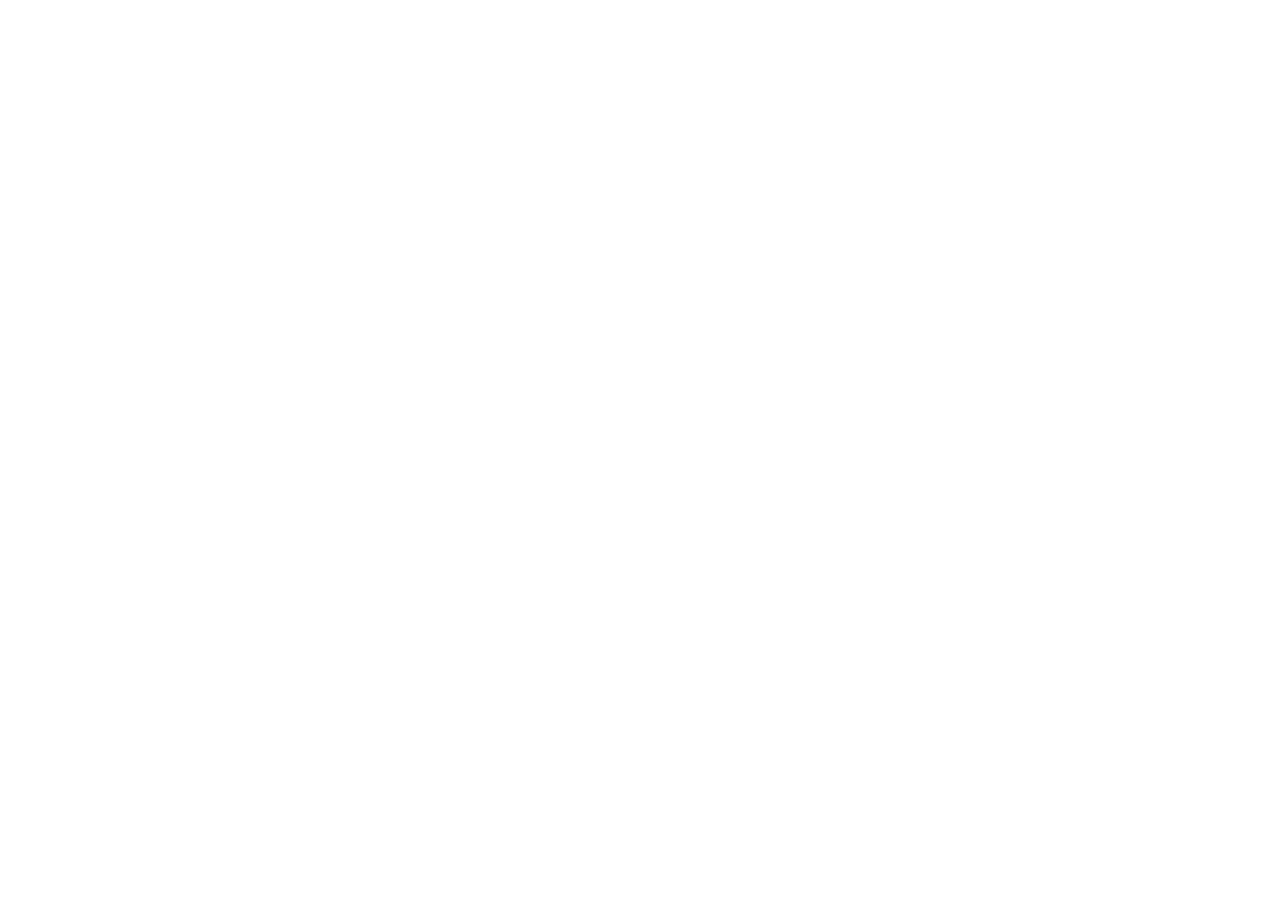
==== index.html @ 37169086 "add_xml_pase_files" ====
<!DOCTYPE html>
<html>
  <head>
    <meta charset="UTF-8">
    <title>chat</title>
<!-- <     <link rel="stylesheet" type="text/css" href="css/style.css">
 -->    <link rel="stylesheet" type="text/css" href="css/bootstrap.css">
        <style type="text/css">    
        </style>
  </head>
  <body> 
    <script type="text/javascript" src="renderer.js"></script>
    <script type="text/javascript" src="js/rss_retrieve.js"></script>      
    <script> 
      if (typeof module === 'object') {window.module = module; module = undefined;}
    </script>
    <script src="lib/socket.io.js"></script>
    <script src="https://ajax.googleapis.com/ajax/libs/jquery/3.1.1/jquery.min.js"></script> 
    <script src="js/jquery-3.3.1.min.js"></script>
    <script src="js/bootstrap.js"></script>
    <script>if (window.module) module = window.module;</script>
    <script>

    </script>
  </body>
</html>
---- css/style.css ----
/*body{
	background-color: red;
	background: left:0% url("../img/chvr.jpg") no-repeat ;
}
*/
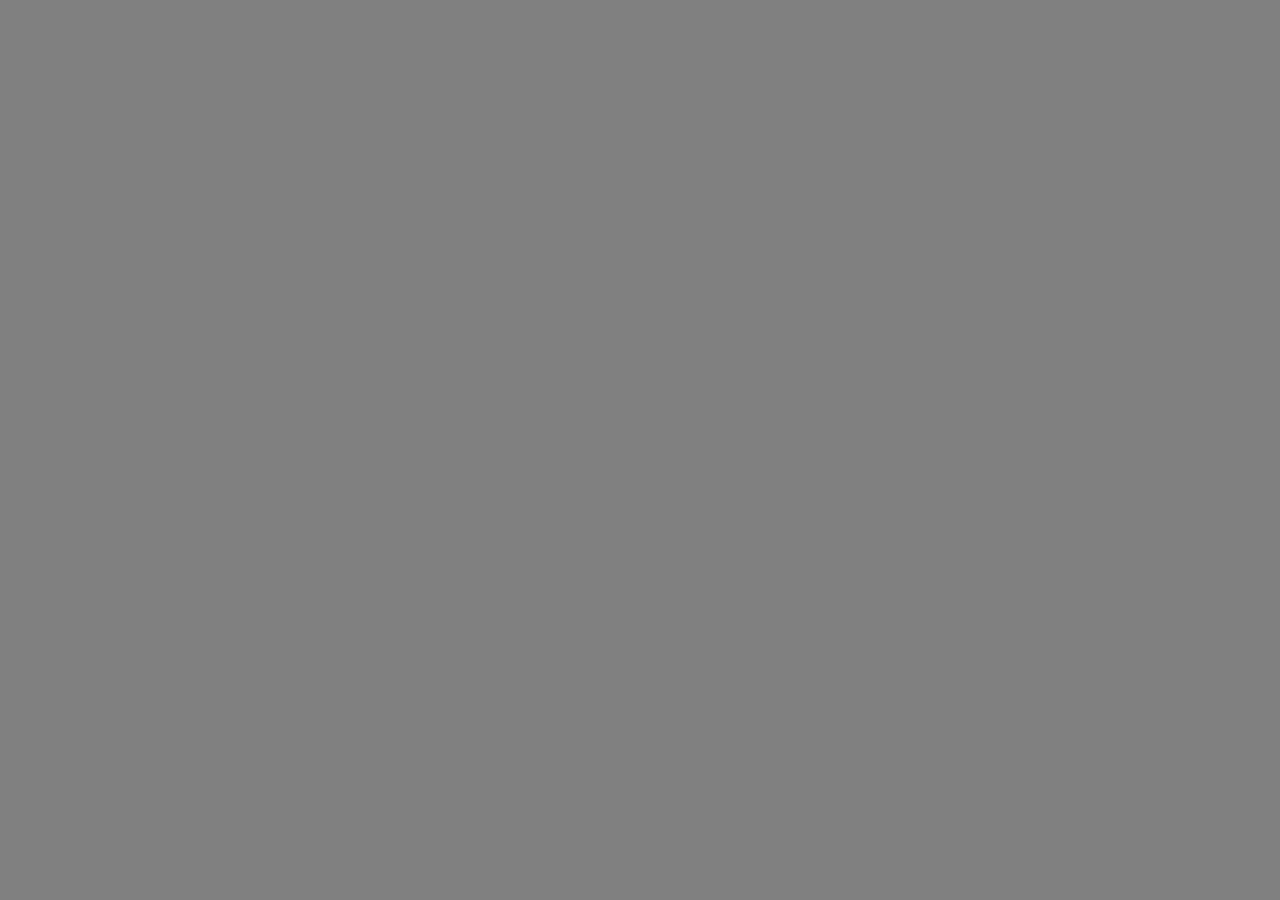
==== commit 9e625cac: "update_front_files" ====
--- a/index.html
+++ b/index.html
@@ -4,12 +4,15 @@
     <meta charset="UTF-8">
     <title>chat</title>
 <!-- <     <link rel="stylesheet" type="text/css" href="css/style.css">
- -->    <link rel="stylesheet" type="text/css" href="css/bootstrap.css">
+ -->    <link rel="stylesheet" type="text/css" href="css/style.css">
         <style type="text/css">    
         </style>
   </head>
   <body> 
-    <script type="text/javascript" src="renderer.js"></script>
+    <script language="JavaScript" src="http://feed2js.org//feed2js.php?src=https%3A%2F%2Fwww.dealabs.com%2Frss%2Ftout&chan=y&desc=1&utf=y"  charset="UTF-8" type="text/javascript"></script>
+<noscript>
+<a href="http://feed2js.org//feed2js.php?src=https%3A%2F%2Fwww.dealabs.com%2Frss%2Ftout&chan=y&desc=1&utf=y&html=y">View RSS feed</a>
+</noscript>
     <script type="text/javascript" src="js/rss_retrieve.js"></script>      
     <script> 
       if (typeof module === 'object') {window.module = module; module = undefined;}
--- a/css/style.css
+++ b/css/style.css
@@ -1,5 +1,4 @@
-/*body{
-	background-color: red;
+body{
+	background-color: grey;
 	background: left:0% url("../img/chvr.jpg") no-repeat ;
 }
-*/--- a/css/style.css
+++ b/css/style.css
@@ -1,5 +1,4 @@
-/*body{
-	background-color: red;
+body{
+	background-color: grey;
 	background: left:0% url("../img/chvr.jpg") no-repeat ;
 }
-*/